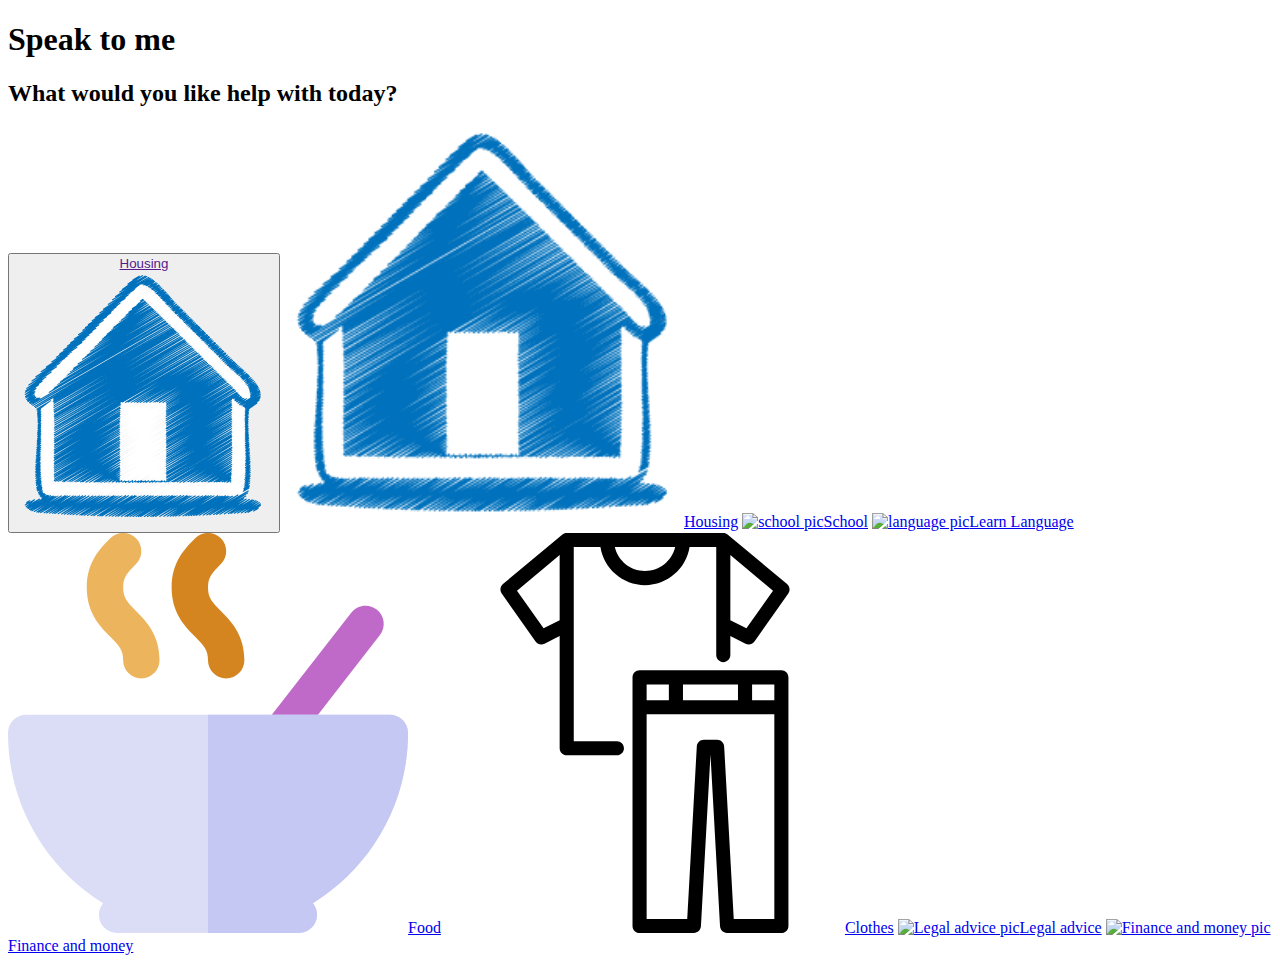
==== index.html @ b4a116be "Icons and images and links. Oh my!" ====
<!doctype html>
<html lang="en">

<head>
    <meta charset="utf-8" />
    <!--    <meta name="viewport" content="width=device-width, initial-scale=1">-->
    <link rel="stylesheet" href="/style.css" />
</head>

<body>
    <header>
    </header>
    <main>
        <h1>Speak to me</h1>
        <section class="helplist">
            <h2>What would you like help with today?</h2>
<!--            <ul>
                <li><a alt="Housing link" href="">Housing</a></li>
                <li><a alt="School link" href="https://www.eadmissions.org.uk/eAdmissions/app?page=UserRegistration&service=page">School</a></li>
                <li><a alt="Learn language link" href="">Learn Language</a></li>
                <li><a alt="Food link" href="">Food</a></li>
                <li><a alt="Clothes link" href="">Clothes</a></li>
                <li><a alt="Legal advice link" href="">Legal advice</a></li>
                <li><a alt="Finance and money link" href=""></a></li>
            </ul>-->

            <div class="buttonwrapper">
                <section class="buttonlist">
                    <button class="servicebutton">
          <fig>
            <figcaption><a alt="School link" href="">Housing</a></figcaption>
          </fig>
            <img alt="housing pic" src="/home-icon.png" />
        </button>


                    <a alt="housing link" href="https://www.eadmissions.org.uk/eAdmissions/app?page=UserRegistration&service=page"><img alt="home pic" src="/home-icon.png" width="400em" height="auto"/>Housing</a>

                    <a alt="School link" href="https://www.eadmissions.org.uk/eAdmissions/app?page=UserRegistration&service=page"><img alt="school pic" src="/School-icon.png" width="400em" height="auto"/>School</a>

                    <a alt="EFL link" href="https://www.eadmissions.org.uk/eAdmissions/app?page=UserRegistration&service=page"><img alt="language pic" src="/" width="400em" height="auto"/>Learn Language</a>

                    <a alt="food link" href="https://www.eadmissions.org.uk/eAdmissions/app?page=UserRegistration&service=page"><img alt="food pic" src="/food2.svg" width="400em" height="auto"/>Food</a>

                    <a alt="clothes link" href="https://www.eadmissions.org.uk/eAdmissions/app?page=UserRegistration&service=page"><img alt="clothes pic" src="/clothes.svg" width="400em" height="auto"/>Clothes</a>

                    <a alt="Legal advice link" href="https://www.eadmissions.org.uk/eAdmissions/app?page=UserRegistration&service=page"><img alt="Legal advice pic" src="/" width="400em" height="auto"/>Legal advice</a>

                    <a alt="Finance and money link" href="https://www.eadmissions.org.uk/eAdmissions/app?page=UserRegistration&service=page"><img alt="Finance and money pic" src="/" width="400em" height="auto"/>Finance and money</a>



            </div>




            </section>
    </main>
</body>

</html>
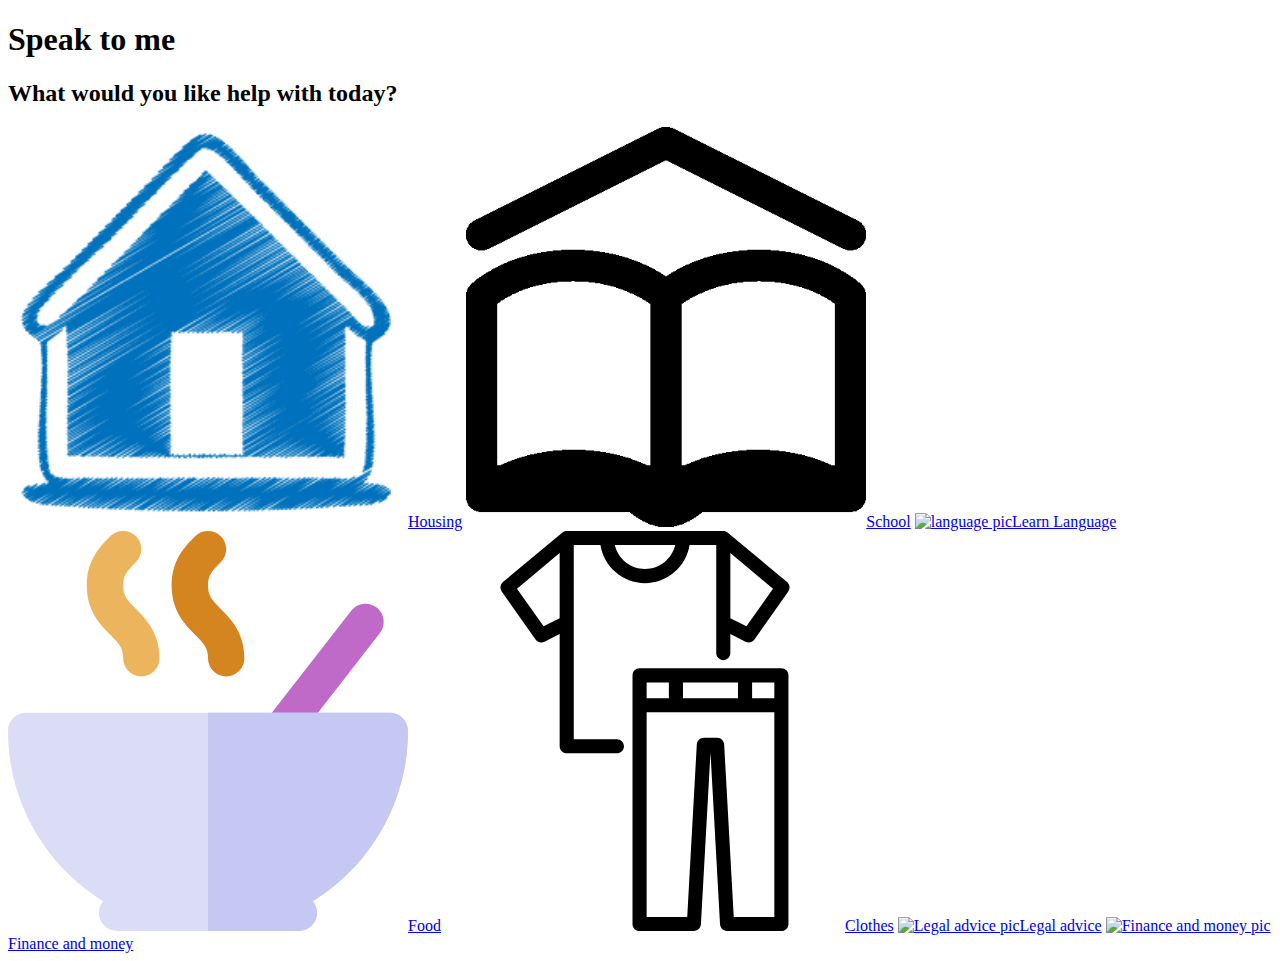
==== commit f57fad6b: "icons" ====
--- a/index.html
+++ b/index.html
@@ -26,12 +26,12 @@
 
             <div class="buttonwrapper">
                 <section class="buttonlist">
-                    <button class="servicebutton">
+<!--                    <button class="servicebutton">
           <fig>
             <figcaption><a alt="School link" href="">Housing</a></figcaption>
           </fig>
             <img alt="housing pic" src="/home-icon.png" />
-        </button>
+        </button>-->
 
 
                     <a alt="housing link" href="https://www.eadmissions.org.uk/eAdmissions/app?page=UserRegistration&service=page"><img alt="home pic" src="/home-icon.png" width="400em" height="auto"/>Housing</a>
